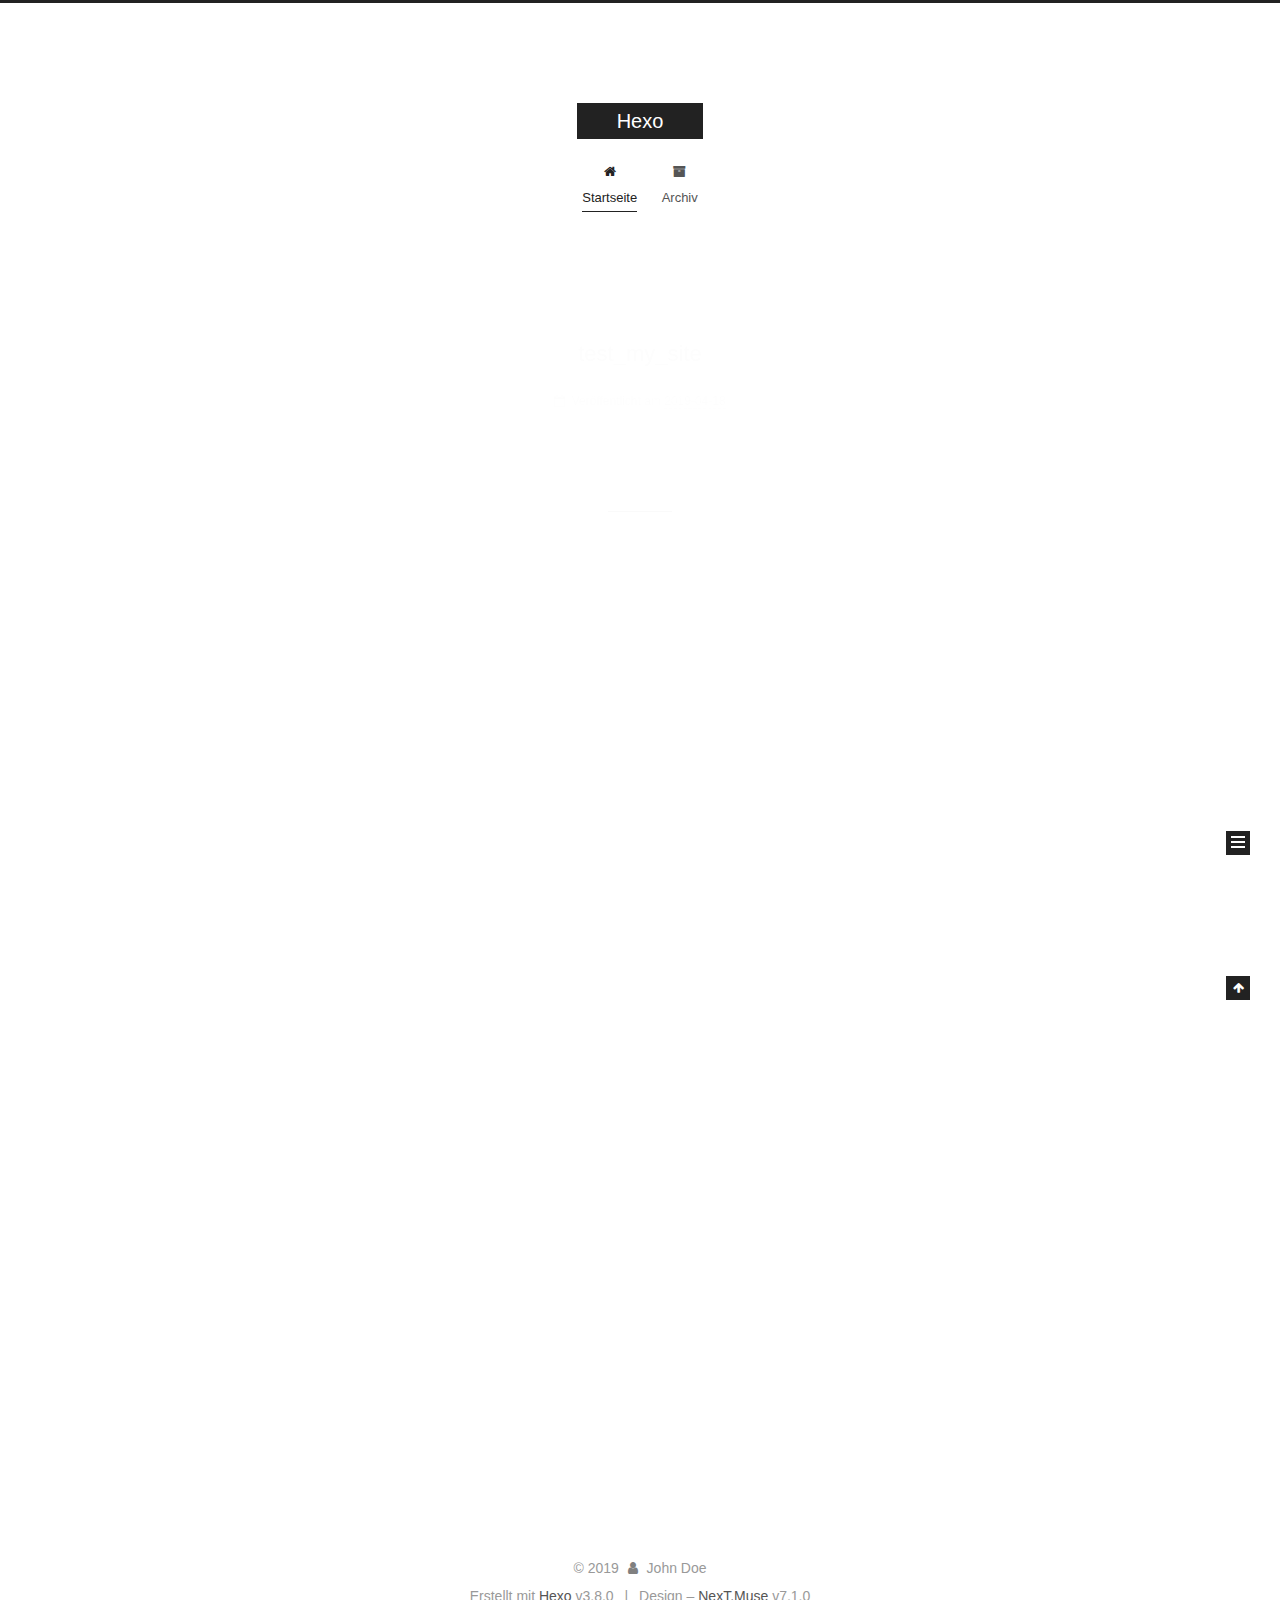
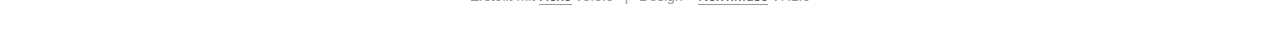
==== index.html @ 7e9ee486 "Site updated: 2019-04-18 09:44:47" ====
<!DOCTYPE html>












  


<html class="theme-next muse use-motion" lang>
<head><meta name="generator" content="Hexo 3.8.0">
  <meta charset="UTF-8">
<meta http-equiv="X-UA-Compatible" content="IE=edge">
<meta name="viewport" content="width=device-width, initial-scale=1, maximum-scale=2">
<meta name="theme-color" content="#222">
























<link rel="stylesheet" href="/lib/font-awesome/css/font-awesome.min.css?v=4.6.2">

<link rel="stylesheet" href="/css/main.css?v=7.1.0">


  <link rel="apple-touch-icon" sizes="180x180" href="/images/apple-touch-icon-next.png?v=7.1.0">


  <link rel="icon" type="image/png" sizes="32x32" href="/images/favicon-32x32-next.png?v=7.1.0">


  <link rel="icon" type="image/png" sizes="16x16" href="/images/favicon-16x16-next.png?v=7.1.0">


  <link rel="mask-icon" href="/images/logo.svg?v=7.1.0" color="#222">







<script id="hexo.configurations">
  var NexT = window.NexT || {};
  var CONFIG = {
    root: '/',
    scheme: 'Muse',
    version: '7.1.0',
    sidebar: {"position":"left","display":"post","offset":12,"onmobile":false,"dimmer":false},
    back2top: true,
    back2top_sidebar: false,
    fancybox: false,
    fastclick: false,
    lazyload: false,
    tabs: true,
    motion: {"enable":true,"async":false,"transition":{"post_block":"fadeIn","post_header":"slideDownIn","post_body":"slideDownIn","coll_header":"slideLeftIn","sidebar":"slideUpIn"}},
    algolia: {
      applicationID: '',
      apiKey: '',
      indexName: '',
      hits: {"per_page":10},
      labels: {"input_placeholder":"Search for Posts","hits_empty":"We didn't find any results for the search: ${query}","hits_stats":"${hits} results found in ${time} ms"}
    }
  };
</script>


  




  <meta property="og:type" content="website">
<meta property="og:title" content="Hexo">
<meta property="og:url" content="http://yoursite.com/index.html">
<meta property="og:site_name" content="Hexo">
<meta property="og:locale" content="default">
<meta name="twitter:card" content="summary">
<meta name="twitter:title" content="Hexo">





  
  
  <link rel="canonical" href="http://yoursite.com/">



<script id="page.configurations">
  CONFIG.page = {
    sidebar: "",
  };
</script>

  <title>Hexo</title>
  












  <noscript>
  <style>
  .use-motion .motion-element,
  .use-motion .brand,
  .use-motion .menu-item,
  .sidebar-inner,
  .use-motion .post-block,
  .use-motion .pagination,
  .use-motion .comments,
  .use-motion .post-header,
  .use-motion .post-body,
  .use-motion .collection-title { opacity: initial; }

  .use-motion .logo,
  .use-motion .site-title,
  .use-motion .site-subtitle {
    opacity: initial;
    top: initial;
  }

  .use-motion .logo-line-before i { left: initial; }
  .use-motion .logo-line-after i { right: initial; }
  </style>
</noscript>

</head>

<body itemscope itemtype="http://schema.org/WebPage" lang="default">

  
  
    
  

  <div class="container sidebar-position-left 
  page-home">
    <div class="headband"></div>

    <header id="header" class="header" itemscope itemtype="http://schema.org/WPHeader">
      <div class="header-inner"><div class="site-brand-wrapper">
  <div class="site-meta">
    

    <div class="custom-logo-site-title">
      <a href="/" class="brand" rel="start">
        <span class="logo-line-before"><i></i></span>
        <span class="site-title">Hexo</span>
        <span class="logo-line-after"><i></i></span>
      </a>
    </div>
    
    
  </div>

  <div class="site-nav-toggle">
    <button aria-label="Navigationsleiste an/ausschalten">
      <span class="btn-bar"></span>
      <span class="btn-bar"></span>
      <span class="btn-bar"></span>
    </button>
  </div>
</div>



<nav class="site-nav">
  
    <ul id="menu" class="menu">
      
        
        
        
          
          <li class="menu-item menu-item-home menu-item-active">

    
    
    
      
    

    

    <a href="/" rel="section"><i class="menu-item-icon fa fa-fw fa-home"></i> <br>Startseite</a>

  </li>
        
        
        
          
          <li class="menu-item menu-item-archives">

    
    
    
      
    

    

    <a href="/archives/" rel="section"><i class="menu-item-icon fa fa-fw fa-archive"></i> <br>Archiv</a>

  </li>

      
      
    </ul>
  

  
    

  

  
</nav>



  



</div>
    </header>

    


    <main id="main" class="main">
      <div class="main-inner">
        <div class="content-wrap">
          
          <div id="content" class="content">
            
  <section id="posts" class="posts-expand">
    
      

  

  
  
  

  

  <article class="post post-type-normal" itemscope itemtype="http://schema.org/Article">
  
  
  
  <div class="post-block">
    <link itemprop="mainEntityOfPage" href="http://yoursite.com/2019/04/18/test-my-site/">

    <span hidden itemprop="author" itemscope itemtype="http://schema.org/Person">
      <meta itemprop="name" content="John Doe">
      <meta itemprop="description" content>
      <meta itemprop="image" content="/images/avatar.gif">
    </span>

    <span hidden itemprop="publisher" itemscope itemtype="http://schema.org/Organization">
      <meta itemprop="name" content="Hexo">
    </span>

    
      <header class="post-header">

        
        
          <h1 class="post-title" itemprop="name headline">
                
                
                <a href="/2019/04/18/test-my-site/" class="post-title-link" itemprop="url">test_my_site</a>
              
            
          </h1>
        

        <div class="post-meta">
          <span class="post-time">

            
            
            

            
              <span class="post-meta-item-icon">
                <i class="fa fa-calendar-o"></i>
              </span>
              
                <span class="post-meta-item-text">Veröffentlicht am</span>
              

              
                
              

              <time title="Erstellt: 2019-04-18 08:51:56" itemprop="dateCreated datePublished" datetime="2019-04-18T08:51:56+08:00">2019-04-18</time>
            

            
          </span>

          

          
            
            
          

          
          

          

          

          

        </div>
      </header>
    

    
    
    
    <div class="post-body" itemprop="articleBody">

      
      

      
        
          
            
          
        
      
    </div>

    

    
    
    

    

    
      
    
    

    

    <footer class="post-footer">
      

      

      

      
      
        <div class="post-eof"></div>
      
    </footer>
  </div>
  
  
  
  </article>


    
      

  

  
  
  

  

  <article class="post post-type-normal" itemscope itemtype="http://schema.org/Article">
  
  
  
  <div class="post-block">
    <link itemprop="mainEntityOfPage" href="http://yoursite.com/2019/04/18/hello-world/">

    <span hidden itemprop="author" itemscope itemtype="http://schema.org/Person">
      <meta itemprop="name" content="John Doe">
      <meta itemprop="description" content>
      <meta itemprop="image" content="/images/avatar.gif">
    </span>

    <span hidden itemprop="publisher" itemscope itemtype="http://schema.org/Organization">
      <meta itemprop="name" content="Hexo">
    </span>

    
      <header class="post-header">

        
        
          <h1 class="post-title" itemprop="name headline">
                
                
                <a href="/2019/04/18/hello-world/" class="post-title-link" itemprop="url">Hello World</a>
              
            
          </h1>
        

        <div class="post-meta">
          <span class="post-time">

            
            
            

            
              <span class="post-meta-item-icon">
                <i class="fa fa-calendar-o"></i>
              </span>
              
                <span class="post-meta-item-text">Veröffentlicht am</span>
              

              
                
              

              <time title="Erstellt: 2019-04-18 08:44:23" itemprop="dateCreated datePublished" datetime="2019-04-18T08:44:23+08:00">2019-04-18</time>
            

            
          </span>

          

          
            
            
          

          
          

          

          

          

        </div>
      </header>
    

    
    
    
    <div class="post-body" itemprop="articleBody">

      
      

      
        
          
            <p>Welcome to <a href="https://hexo.io/" target="_blank" rel="noopener">Hexo</a>! This is your very first post. Check <a href="https://hexo.io/docs/" target="_blank" rel="noopener">documentation</a> for more info. If you get any problems when using Hexo, you can find the answer in <a href="https://hexo.io/docs/troubleshooting.html" target="_blank" rel="noopener">troubleshooting</a> or you can ask me on <a href="https://github.com/hexojs/hexo/issues" target="_blank" rel="noopener">GitHub</a>.</p>
<h2 id="Quick-Start"><a href="#Quick-Start" class="headerlink" title="Quick Start"></a>Quick Start</h2><h3 id="Create-a-new-post"><a href="#Create-a-new-post" class="headerlink" title="Create a new post"></a>Create a new post</h3><figure class="highlight bash"><table><tr><td class="gutter"><pre><span class="line">1</span><br></pre></td><td class="code"><pre><span class="line">$ hexo new <span class="string">"My New Post"</span></span><br></pre></td></tr></table></figure>
<p>More info: <a href="https://hexo.io/docs/writing.html" target="_blank" rel="noopener">Writing</a></p>
<h3 id="Run-server"><a href="#Run-server" class="headerlink" title="Run server"></a>Run server</h3><figure class="highlight bash"><table><tr><td class="gutter"><pre><span class="line">1</span><br></pre></td><td class="code"><pre><span class="line">$ hexo server</span><br></pre></td></tr></table></figure>
<p>More info: <a href="https://hexo.io/docs/server.html" target="_blank" rel="noopener">Server</a></p>
<h3 id="Generate-static-files"><a href="#Generate-static-files" class="headerlink" title="Generate static files"></a>Generate static files</h3><figure class="highlight bash"><table><tr><td class="gutter"><pre><span class="line">1</span><br></pre></td><td class="code"><pre><span class="line">$ hexo generate</span><br></pre></td></tr></table></figure>
<p>More info: <a href="https://hexo.io/docs/generating.html" target="_blank" rel="noopener">Generating</a></p>
<h3 id="Deploy-to-remote-sites"><a href="#Deploy-to-remote-sites" class="headerlink" title="Deploy to remote sites"></a>Deploy to remote sites</h3><figure class="highlight bash"><table><tr><td class="gutter"><pre><span class="line">1</span><br></pre></td><td class="code"><pre><span class="line">$ hexo deploy</span><br></pre></td></tr></table></figure>
<p>More info: <a href="https://hexo.io/docs/deployment.html" target="_blank" rel="noopener">Deployment</a></p>

          
        
      
    </div>

    

    
    
    

    

    
      
    
    

    

    <footer class="post-footer">
      

      

      

      
      
        <div class="post-eof"></div>
      
    </footer>
  </div>
  
  
  
  </article>


    
  </section>

  


          </div>
          

        </div>
        
          
  
  <div class="sidebar-toggle">
    <div class="sidebar-toggle-line-wrap">
      <span class="sidebar-toggle-line sidebar-toggle-line-first"></span>
      <span class="sidebar-toggle-line sidebar-toggle-line-middle"></span>
      <span class="sidebar-toggle-line sidebar-toggle-line-last"></span>
    </div>
  </div>

  <aside id="sidebar" class="sidebar">
    <div class="sidebar-inner">

      

      

      <div class="site-overview-wrap sidebar-panel sidebar-panel-active">
        <div class="site-overview">
          <div class="site-author motion-element" itemprop="author" itemscope itemtype="http://schema.org/Person">
            
              <p class="site-author-name" itemprop="name">John Doe</p>
              <div class="site-description motion-element" itemprop="description"></div>
          </div>

          
            <nav class="site-state motion-element">
              
                <div class="site-state-item site-state-posts">
                
                  <a href="/archives/">
                
                    <span class="site-state-item-count">2</span>
                    <span class="site-state-item-name">Artikel</span>
                  </a>
                </div>
              

              

              
            </nav>
          

          

          

          

          

          
          

          
            
          
          

        </div>
      </div>

      

      

    </div>
  </aside>
  


        
      </div>
    </main>

    <footer id="footer" class="footer">
      <div class="footer-inner">
        <div class="copyright">&copy; <span itemprop="copyrightYear">2019</span>
  <span class="with-love" id="animate">
    <i class="fa fa-user"></i>
  </span>
  <span class="author" itemprop="copyrightHolder">John Doe</span>

  

  
</div>


  <div class="powered-by">Erstellt mit  <a href="https://hexo.io" class="theme-link" rel="noopener" target="_blank">Hexo</a> v3.8.0</div>



  <span class="post-meta-divider">|</span>



  <div class="theme-info">Design – <a href="https://theme-next.org" class="theme-link" rel="noopener" target="_blank">NexT.Muse</a> v7.1.0</div>




        








        
      </div>
    </footer>

    
      <div class="back-to-top">
        <i class="fa fa-arrow-up"></i>
        
      </div>
    

    

    

    
  </div>

  

<script>
  if (Object.prototype.toString.call(window.Promise) !== '[object Function]') {
    window.Promise = null;
  }
</script>


























  
  <script src="/lib/jquery/index.js?v=2.1.3"></script>

  
  <script src="/lib/velocity/velocity.min.js?v=1.2.1"></script>

  
  <script src="/lib/velocity/velocity.ui.min.js?v=1.2.1"></script>


  


  <script src="/js/utils.js?v=7.1.0"></script>

  <script src="/js/motion.js?v=7.1.0"></script>



  
  


  <script src="/js/schemes/muse.js?v=7.1.0"></script>



  

  


  <script src="/js/next-boot.js?v=7.1.0"></script>


  

  

  

  



  




  

  

  

  

  

  

  

  

  

  

  

  

  

  

</body>
</html>
---- css/main.css ----
/* normalize.css v8.0.1 | MIT License | github.com/necolas/normalize.css */
html {
  line-height: 1.15; /* 1 */
  -webkit-text-size-adjust: 100%; /* 2 */
}
body {
  margin: 0;
}
main {
  display: block;
}
h1 {
  font-size: 2em;
  margin: 0.67em 0;
}
hr {
  box-sizing: content-box; /* 1 */
  height: 0; /* 1 */
  overflow: visible; /* 2 */
}
pre {
  font-family: monospace, monospace; /* 1 */
  font-size: 1em; /* 2 */
}
a {
  background-color: transparent;
}
abbr[title] {
  border-bottom: none; /* 1 */
  text-decoration: underline; /* 2 */
  text-decoration: underline dotted; /* 2 */
}
b,
strong {
  font-weight: bolder;
}
code,
kbd,
samp {
  font-family: monospace, monospace; /* 1 */
  font-size: 1em; /* 2 */
}
small {
  font-size: 80%;
}
sub,
sup {
  font-size: 75%;
  line-height: 0;
  position: relative;
  vertical-align: baseline;
}
sub {
  bottom: -0.25em;
}
sup {
  top: -0.5em;
}
img {
  border-style: none;
}
button,
input,
optgroup,
select,
textarea {
  font-family: inherit; /* 1 */
  font-size: 100%; /* 1 */
  line-height: 1.15; /* 1 */
  margin: 0; /* 2 */
}
button,
input {
/* 1 */
  overflow: visible;
}
button,
select {
/* 1 */
  text-transform: none;
}
button,
[type="button"],
[type="reset"],
[type="submit"] {
  -webkit-appearance: button;
}
button::-moz-focus-inner,
[type="button"]::-moz-focus-inner,
[type="reset"]::-moz-focus-inner,
[type="submit"]::-moz-focus-inner {
  border-style: none;
  padding: 0;
}
button:-moz-focusring,
[type="button"]:-moz-focusring,
[type="reset"]:-moz-focusring,
[type="submit"]:-moz-focusring {
  outline: 1px dotted ButtonText;
}
fieldset {
  padding: 0.35em 0.75em 0.625em;
}
legend {
  box-sizing: border-box; /* 1 */
  color: inherit; /* 2 */
  display: table; /* 1 */
  max-width: 100%; /* 1 */
  padding: 0; /* 3 */
  white-space: normal; /* 1 */
}
progress {
  vertical-align: baseline;
}
textarea {
  overflow: auto;
}
[type="checkbox"],
[type="radio"] {
  box-sizing: border-box; /* 1 */
  padding: 0; /* 2 */
}
[type="number"]::-webkit-inner-spin-button,
[type="number"]::-webkit-outer-spin-button {
  height: auto;
}
[type="search"] {
  -webkit-appearance: textfield; /* 1 */
  outline-offset: -2px; /* 2 */
}
[type="search"]::-webkit-search-decoration {
  -webkit-appearance: none;
}
::-webkit-file-upload-button {
  -webkit-appearance: button; /* 1 */
  font: inherit; /* 2 */
}
details {
  display: block;
}
summary {
  display: list-item;
}
template {
  display: none;
}
[hidden] {
  display: none;
}
::selection {
  background: #262a30;
  color: #fff;
}
body {
  position: relative;
  font-family: 'Lato', "PingFang SC", "Microsoft YaHei", sans-serif;
  font-size: 14px;
  line-height: 2;
  color: #555;
  background: #fff;
}
@media (max-width: 991px) {
  body {
    padding-right: 0 !important;
  }
}
@media (min-width: 1200px) {
  body {
    font-size: 16px;
  }
}
h1,
h2,
h3,
h4,
h5,
h6 {
  margin: 20px 0 15px;
  padding: 0;
  font-weight: bold;
  line-height: 1.5;
  font-family: 'Lato', "PingFang SC", "Microsoft YaHei", sans-serif;
}
h1 {
  font-size: 22px;
}
h1 code {
  font-size: 1em;
}
@media (max-width: 767px) {
  h1 {
    font-size: 18px;
  }
  h1 code {
    font-size: 1em;
  }
}
h2 {
  font-size: 20px;
}
h2 code {
  font-size: 1em;
}
@media (max-width: 767px) {
  h2 {
    font-size: 16px;
  }
  h2 code {
    font-size: 1em;
  }
}
h3 {
  font-size: 18px;
}
h3 code {
  font-size: 1em;
}
@media (max-width: 767px) {
  h3 {
    font-size: 14px;
  }
  h3 code {
    font-size: 1em;
  }
}
h4 {
  font-size: 16px;
}
h4 code {
  font-size: 1em;
}
@media (max-width: 767px) {
  h4 {
    font-size: 12px;
  }
  h4 code {
    font-size: 1em;
  }
}
h5 {
  font-size: 14px;
}
h5 code {
  font-size: 1em;
}
@media (max-width: 767px) {
  h5 {
    font-size: 10px;
  }
  h5 code {
    font-size: 1em;
  }
}
h6 {
  font-size: 12px;
}
h6 code {
  font-size: 1em;
}
@media (max-width: 767px) {
  h6 {
    font-size: 8px;
  }
  h6 code {
    font-size: 1em;
  }
}
p {
  margin: 0 0 20px 0;
}
a,
span.exturl {
  overflow-wrap: break-word;
  word-wrap: break-word;
  background-color: transparent;
  color: #555;
  text-decoration: none;
  outline: none;
  border-bottom: 1px solid #999;
  cursor: pointer;
}
a:hover,
span.exturl:hover {
  color: #222;
  border-bottom-color: #222;
}
video {
  max-width: 100%;
  display: block;
  margin-left: auto;
  margin-right: auto;
}
img {
  display: block;
  margin: auto;
  max-width: 100%;
  height: auto;
}
hr {
  margin: 40px 0;
  height: 3px;
  border: none;
  background-color: #ddd;
  background-image: repeating-linear-gradient(-45deg, #fff, #fff 4px, transparent 4px, transparent 8px);
}
blockquote {
  margin: 0;
  padding: 0 15px;
  color: #666;
  border-left: 4px solid #ddd;
}
blockquote cite::before {
  content: "-";
  padding: 0 5px;
}
dt {
  font-weight: 700;
}
dd {
  margin: 0;
  padding: 0;
}
kbd {
  border: 1px solid #ccc;
  border-radius: 0.2em;
  box-shadow: 0.1em 0.1em 0.2em rgba(0,0,0,0.1);
  background-color: #f9f9f9;
  font-family: inherit;
  background-image: linear-gradient(top, #eee, #fff, #eee);
  padding: 0.1em 0.3em;
  white-space: nowrap;
}
.text-left {
  text-align: left;
}
.text-center {
  text-align: center;
}
.text-right {
  text-align: right;
}
.text-justify {
  text-align: justify;
}
.text-nowrap {
  white-space: nowrap;
}
.text-lowercase {
  text-transform: lowercase;
}
.text-uppercase {
  text-transform: uppercase;
}
.text-capitalize {
  text-transform: capitalize;
}
.center-block {
  display: block;
  margin-left: auto;
  margin-right: auto;
}
.clearfix:before,
.clearfix:after {
  content: " ";
  display: table;
}
.clearfix:after {
  clear: both;
}
.pullquote {
  width: 45%;
}
.pullquote.left {
  float: left;
  margin-left: 5px;
  margin-right: 10px;
}
.pullquote.right {
  float: right;
  margin-left: 10px;
  margin-right: 5px;
}
.affix {
  position: fixed;
}
.translation {
  margin-top: -20px;
  font-size: 14px;
  color: #999;
}
.scrollbar-measure {
  width: 100px;
  height: 100px;
  overflow: scroll;
  position: absolute;
  top: -9999px;
}
.use-motion .motion-element {
  opacity: 0;
}
.table-container {
  margin: 20px 0;
  overflow: auto;
  -webkit-overflow-scrolling: touch;
}
.highlight .table-container {
  margin: 0px;
}
table {
  width: 100%;
  border-collapse: collapse;
  border-spacing: 0;
  font-size: 14px;
}
table > tbody > tr:nth-of-type(odd) {
  background-color: #f9f9f9;
}
table > tbody > tr:hover {
  background-color: #f5f5f5;
}
caption,
th,
td {
  padding: 8px;
  text-align: left;
  vertical-align: middle;
  font-weight: normal;
}
th,
td {
  border: 1px solid #ddd;
  border-bottom: 3px solid #ddd;
}
th {
  padding-bottom: 10px;
  font-weight: 700;
}
td {
  border-bottom-width: 1px;
}
html,
body {
  height: 100%;
}
.container {
  position: relative;
}
.header-inner {
  margin: 0 auto;
  padding: 100px 0 70px;
  width: 700px;
}
@media (min-width: 1200px) {
  .container .header-inner {
    width: 800px;
  }
}
@media (min-width: 1600px) {
  .container .header-inner {
    width: 900px;
  }
}
.main-inner {
  margin: 0 auto;
  width: 700px;
}
@media (min-width: 1200px) {
  .container .main-inner {
    width: 800px;
  }
}
@media (min-width: 1600px) {
  .container .main-inner {
    width: 900px;
  }
}
.footer {
  padding: 20px 0;
}
.footer-inner {
  box-sizing: border-box;
  margin: 0px auto;
  width: 700px;
}
@media (min-width: 1200px) {
  .container .footer-inner {
    width: 800px;
  }
}
@media (min-width: 1600px) {
  .container .footer-inner {
    width: 900px;
  }
}
pre,
.highlight {
  overflow: auto;
  margin: 20px 0;
  padding: 0;
  font-size: 14px;
  color: #4d4d4c;
  background: #f7f7f7;
  line-height: 1.6;
}
pre,
code {
  font-family: consolas, Menlo, "PingFang SC", "Microsoft YaHei", monospace;
}
code {
  overflow-wrap: break-word;
  word-wrap: break-word;
  padding: 2px 4px;
  color: #555;
  background: #eee;
  border-radius: 3px;
  font-size: 14px;
}
pre {
  padding: 10px;
}
pre code {
  padding: 0;
  color: #4d4d4c;
  background: none;
  text-shadow: none;
}
.highlight {
  border-radius: 1px;
}
.highlight pre {
  border: none;
  margin: 0;
  padding: 10px 0;
}
.highlight table {
  margin: 0;
  width: auto;
  border: none;
}
.highlight td {
  border: none;
  padding: 0;
}
.highlight figcaption {
  font-size: 1em;
  color: #4d4d4c;
  line-height: 1em;
  margin-bottom: 1em;
  margin: 0em;
  padding: 0.5em;
  background: #eee;
  border-bottom: 1px solid #e9e9e9;
}
.highlight figcaption:before,
.highlight figcaption:after {
  content: " ";
  display: table;
}
.highlight figcaption:after {
  clear: both;
}
.highlight figcaption a {
  float: right;
  color: #4d4d4c;
}
.highlight figcaption a:hover {
  border-bottom-color: #4d4d4c;
}
.highlight .gutter pre {
  padding-left: 10px;
  padding-right: 10px;
  color: #869194;
  text-align: right;
  background-color: #eff2f3;
}
.highlight .code pre {
  width: 100%;
  padding-left: 10px;
  padding-right: 10px;
  background-color: #f7f7f7;
}
.highlight .line {
  height: 20px;
}
.gutter {
  -webkit-user-select: none;
  -moz-user-select: none;
  -ms-user-select: none;
  user-select: none;
}
.gist table {
  width: auto;
}
.gist table td {
  border: none;
}
pre .deletion {
  background: #fdd;
}
pre .addition {
  background: #dfd;
}
pre .meta {
  color: #8959a8;
}
pre .comment {
  color: #8e908c;
}
pre .variable,
pre .attribute,
pre .tag,
pre .name,
pre .regexp,
pre .ruby .constant,
pre .xml .tag .title,
pre .xml .pi,
pre .xml .doctype,
pre .html .doctype,
pre .css .id,
pre .css .class,
pre .css .pseudo {
  color: #c82829;
}
pre .number,
pre .preprocessor,
pre .built_in,
pre .builtin-name,
pre .literal,
pre .params,
pre .constant,
pre .command {
  color: #f5871f;
}
pre .ruby .class .title,
pre .css .rules .attribute,
pre .string,
pre .symbol,
pre .value,
pre .inheritance,
pre .header,
pre .ruby .symbol,
pre .xml .cdata,
pre .special,
pre .formula {
  color: #718c00;
}
pre .title,
pre .css .hexcolor {
  color: #3e999f;
}
pre .function,
pre .python .decorator,
pre .python .title,
pre .ruby .function .title,
pre .ruby .title .keyword,
pre .perl .sub,
pre .javascript .title,
pre .coffeescript .title {
  color: #4271ae;
}
pre .keyword,
pre .javascript .function {
  color: #8959a8;
}
.posts-expand .post-body img.full-image {
  border: none;
}
.blockquote-center,
.page-home .post-type-quote blockquote,
.page-post-detail .post-type-quote blockquote {
  position: relative;
  margin: 40px 0;
  padding: 0;
  border-left: none;
  text-align: center;
}
.blockquote-center::before,
.page-home .post-type-quote blockquote::before,
.page-post-detail .post-type-quote blockquote::before,
.blockquote-center::after,
.page-home .post-type-quote blockquote::after,
.page-post-detail .post-type-quote blockquote::after {
  position: absolute;
  content: ' ';
  display: block;
  width: 100%;
  height: 24px;
  opacity: 0.2;
  background-repeat: no-repeat;
  background-position: 0 -6px;
  background-size: 22px 22px;
}
.blockquote-center::before,
.page-home .post-type-quote blockquote::before,
.page-post-detail .post-type-quote blockquote::before {
  top: -20px;
  background-image: url("../images/quote-l.svg");
  border-top: 1px solid #ccc;
}
.blockquote-center::after,
.page-home .post-type-quote blockquote::after,
.page-post-detail .post-type-quote blockquote::after {
  bottom: -20px;
  background-image: url("../images/quote-r.svg");
  border-bottom: 1px solid #ccc;
  background-position: 100% 8px;
}
.blockquote-center p,
.page-home .post-type-quote blockquote p,
.page-post-detail .post-type-quote blockquote p,
.blockquote-center div,
.page-home .post-type-quote blockquote div,
.page-post-detail .post-type-quote blockquote div {
  text-align: center;
}
.post .post-body .group-picture img {
  box-sizing: border-box;
  padding: 0 3px;
  border: none;
}
.post .group-picture-row {
  overflow: hidden;
  margin-top: 6px;
}
.post .group-picture-row:first-child {
  margin-top: 0;
}
.post .group-picture-column {
  float: left;
}
.page-post-detail .post-body .group-picture-column {
  float: none;
  margin-top: 10px;
  width: auto !important;
}
.page-post-detail .post-body .group-picture-column img {
  margin: 0 auto;
}
.page-archive .group-picture-container {
  overflow: hidden;
}
.page-archive .group-picture-row {
  float: left;
}
.page-archive .group-picture-row:first-child {
  margin-top: 6px;
}
.page-archive .group-picture-column {
  max-width: 150px;
  max-height: 150px;
}
.post-body .label {
  display: inline;
  padding: 0 2px;
}
.post-body .label.default {
  background-color: #f0f0f0;
}
.post-body .label.primary {
  background-color: #efe6f7;
}
.post-body .label.info {
  background-color: #e5f2f8;
}
.post-body .label.success {
  background-color: #e7f4e9;
}
.post-body .label.warning {
  background-color: #fcf6e1;
}
.post-body .label.danger {
  background-color: #fae8eb;
}
.post-body .note {
  position: relative;
  padding: 15px;
  margin-bottom: 20px;
  border: 1px solid #eee;
  border-left-width: 5px;
  border-radius: 3px;
}
.post-body .note h2,
.post-body .note h3,
.post-body .note h4,
.post-body .note h5,
.post-body .note h6 {
  margin-top: 0;
  margin-bottom: 0;
  border-bottom: initial;
  padding-top: 0 !important;
}
.post-body .note p:first-child,
.post-body .note ul:first-child,
.post-body .note ol:first-child,
.post-body .note table:first-child,
.post-body .note pre:first-child,
.post-body .note blockquote:first-child {
  margin-top: 0;
}
.post-body .note p:last-child,
.post-body .note ul:last-child,
.post-body .note ol:last-child,
.post-body .note table:last-child,
.post-body .note pre:last-child,
.post-body .note blockquote:last-child {
  margin-bottom: 0;
}
.post-body .note.default {
  border-left-color: #777;
}
.post-body .note.default h2,
.post-body .note.default h3,
.post-body .note.default h4,
.post-body .note.default h5,
.post-body .note.default h6 {
  color: #777;
}
.post-body .note.primary {
  border-left-color: #6f42c1;
}
.post-body .note.primary h2,
.post-body .note.primary h3,
.post-body .note.primary h4,
.post-body .note.primary h5,
.post-body .note.primary h6 {
  color: #6f42c1;
}
.post-body .note.info {
  border-left-color: #428bca;
}
.post-body .note.info h2,
.post-body .note.info h3,
.post-body .note.info h4,
.post-body .note.info h5,
.post-body .note.info h6 {
  color: #428bca;
}
.post-body .note.success {
  border-left-color: #5cb85c;
}
.post-body .note.success h2,
.post-body .note.success h3,
.post-body .note.success h4,
.post-body .note.success h5,
.post-body .note.success h6 {
  color: #5cb85c;
}
.post-body .note.warning {
  border-left-color: #f0ad4e;
}
.post-body .note.warning h2,
.post-body .note.warning h3,
.post-body .note.warning h4,
.post-body .note.warning h5,
.post-body .note.warning h6 {
  color: #f0ad4e;
}
.post-body .note.danger {
  border-left-color: #d9534f;
}
.post-body .note.danger h2,
.post-body .note.danger h3,
.post-body .note.danger h4,
.post-body .note.danger h5,
.post-body .note.danger h6 {
  color: #d9534f;
}
.post-body .tabs {
  position: relative;
  display: block;
  margin-bottom: 20px;
  padding-top: 10px;
}
.post-body .tabs ul.nav-tabs {
  margin: 0;
  padding: 0;
  display: flex;
  margin-bottom: -1px;
}
@media (max-width: 413px) {
  .post-body .tabs ul.nav-tabs {
    display: block;
    margin-bottom: 5px;
  }
}
.post-body .tabs ul.nav-tabs li.tab {
  list-style-type: none !important;
  margin: 0 0.25em 0 0;
  border-top: 3px solid transparent;
  border-left: 1px solid transparent;
  border-right: 1px solid transparent;
}
@media (max-width: 413px) {
  .post-body .tabs ul.nav-tabs li.tab {
    margin: initial;
    border-top: 1px solid transparent;
    border-left: 3px solid transparent;
    border-right: 1px solid transparent;
    border-bottom: 1px solid transparent;
  }
}
.post-body .tabs ul.nav-tabs li.tab a {
  outline: 0;
  border-bottom: initial;
  display: block;
  line-height: 1.8em;
  padding: 0.25em 0.75em;
  transition-duration: 0.2s;
  transition-timing-function: ease-out;
  transition-delay: 0s;
}
.post-body .tabs ul.nav-tabs li.tab a i {
  width: 1.285714285714286em;
}
.post-body .tabs ul.nav-tabs li.tab.active {
  border-top: 3px solid #fc6423;
  border-left: 1px solid #ddd;
  border-right: 1px solid #ddd;
  background-color: #fff;
}
@media (max-width: 413px) {
  .post-body .tabs ul.nav-tabs li.tab.active {
    border-top: 1px solid #ddd;
    border-left: 3px solid #fc6423;
    border-right: 1px solid #ddd;
    border-bottom: 1px solid #ddd;
  }
}
.post-body .tabs ul.nav-tabs li.tab.active a {
  cursor: default;
  color: #555;
}
.post-body .tabs .tab-content {
  background-color: #fff;
}
.post-body .tabs .tab-content .tab-pane {
  border: 1px solid #ddd;
  padding: 20px 20px 0 20px;
}
.post-body .tabs .tab-content .tab-pane:not(.active) {
  display: none;
}
.post-body .tabs .tab-content .tab-pane.active {
  display: block;
}
.btn {
  display: inline-block;
  padding: 0 20px;
  font-size: 14px;
  color: #fff;
  background: #222;
  border: 2px solid #222;
  text-decoration: none;
  border-radius: 0;
  transition-property: background-color;
  transition-duration: 0.2s;
  transition-timing-function: ease-in-out;
  transition-delay: 0s;
  line-height: 2;
}
.btn:hover {
  border-color: #222;
  color: #222;
  background: #fff;
}
.btn +.btn {
  margin: 0 0 8px 8px;
}
.btn .fa-fw {
  width: 1.285714285714286em;
  text-align: left;
}
.btn-bar {
  display: block;
  width: 22px;
  height: 2px;
  background: #555;
  border-radius: 1px;
}
.btn-bar+.btn-bar {
  margin-top: 4px;
}
.pagination {
  margin: 120px 0 40px;
  text-align: center;
  border-top: 1px solid #eee;
}
.page-number-basic,
.pagination .prev,
.pagination .next,
.pagination .page-number,
.pagination .space {
  display: inline-block;
  position: relative;
  top: -1px;
  margin: 0 10px;
  padding: 0 11px;
}
@media (max-width: 767px) {
  .page-number-basic,
  .pagination .prev,
  .pagination .next,
  .pagination .page-number,
  .pagination .space {
    margin: 0 5px;
  }
}
.pagination .prev,
.pagination .next,
.pagination .page-number {
  border-bottom: 0;
  border-top: 1px solid #eee;
  transition-property: border-color;
  transition-duration: 0.2s;
  transition-timing-function: ease-in-out;
  transition-delay: 0s;
}
.pagination .prev:hover,
.pagination .next:hover,
.pagination .page-number:hover {
  border-top-color: #222;
}
.pagination .space {
  padding: 0;
  margin: 0;
}
.pagination .prev {
  margin-left: 0;
}
.pagination .next {
  margin-right: 0;
}
.pagination .page-number.current {
  color: #fff;
  background: #ccc;
  border-top-color: #ccc;
}
@media (max-width: 767px) {
  .pagination {
    border-top: none;
  }
  .pagination .prev,
  .pagination .next,
  .pagination .page-number {
    margin-bottom: 10px;
    border-top: 0;
    border-bottom: 1px solid #eee;
    padding: 0 10px;
  }
  .pagination .prev:hover,
  .pagination .next:hover,
  .pagination .page-number:hover {
    border-bottom-color: #222;
  }
}
.comments {
  margin: 60px 20px 0;
}
.back-to-top {
  box-sizing: border-box;
  position: fixed;
  bottom: -100px;
  right: 30px;
  z-index: 1050;
  padding: 0 6px;
  width: 24px;
  background: #222;
  font-size: 12px;
  opacity: 1;
  color: #fff;
  cursor: pointer;
  text-align: center;
  transition-property: bottom;
  transition-duration: 0.2s;
  transition-timing-function: ease-in-out;
  transition-delay: 0s;
}
.back-to-top.back-to-top-on {
  bottom: 19px;
}
@media (max-width: 991px) {
  .back-to-top {
    opacity: 0.8;
    right: 20px;
  }
}
.header {
  background: transparent;
}
.header-inner {
  position: relative;
}
.headband {
  height: 3px;
  background: #222;
}
.site-meta {
  margin: 0;
  text-align: center;
}
@media (max-width: 767px) {
  .site-meta {
    text-align: center;
  }
}
.brand {
  position: relative;
  display: inline-block;
  padding: 0 40px;
  color: #fff;
  background: #222;
  border-bottom: none;
}
.brand:hover {
  color: #fff;
}
.logo {
  display: inline-block;
  margin-right: 5px;
  line-height: 36px;
  vertical-align: top;
}
.site-title {
  display: inline-block;
  vertical-align: top;
  line-height: 36px;
  font-size: 20px;
  font-weight: normal;
  font-family: 'Lato', "PingFang SC", "Microsoft YaHei", sans-serif;
}
.site-subtitle {
  margin-top: 10px;
  font-size: 13px;
  color: #999;
}
.use-motion .brand {
  opacity: 0;
}
.use-motion .logo,
.use-motion .site-title,
.use-motion .site-subtitle,
.use-motion .custom-logo-image {
  opacity: 0;
  position: relative;
  top: -10px;
}
.site-nav-toggle {
  display: none;
  position: absolute;
  top: 10px;
  left: 10px;
}
@media (max-width: 767px) {
  .site-nav-toggle {
    display: block;
  }
}
.site-nav-toggle button {
  margin-top: 2px;
  padding: 9px 10px;
  background: transparent;
  border: none;
}
@media (max-width: 767px) {
  .site-nav {
    display: none;
    margin: 0 -10px;
    padding: 0 10px;
    clear: both;
    border-top: 1px solid #ddd;
  }
}
@media (min-width: 768px) and (max-width: 991px) {
  .site-nav {
    display: block !important;
  }
}
@media (min-width: 992px) {
  .site-nav {
    display: block !important;
  }
}
.menu {
  margin-top: 20px;
  padding-left: 0;
  text-align: center;
}
.menu .menu-item {
  display: inline-block;
  margin: 0 10px;
  list-style: none;
}
@media (max-width: 767px) {
  .menu .menu-item {
    margin-top: 10px;
  }
}
.menu .menu-item a,
.menu .menu-item span.exturl {
  display: block;
  font-size: 13px;
  line-height: inherit;
  border-bottom: 1px solid transparent;
  transition-property: border-color;
  transition-duration: 0.2s;
  transition-timing-function: ease-in-out;
  transition-delay: 0s;
}
.menu .menu-item a:hover,
.menu .menu-item span.exturl:hover {
  border-bottom-color: #222;
}
.menu .menu-item .fa {
  margin-right: 5px;
}
.use-motion .menu-item {
  opacity: 0;
}
.post-body {
  overflow-wrap: break-word;
  word-wrap: break-word;
  font-family: 'Lato', "PingFang SC", "Microsoft YaHei", sans-serif;
}
.post-body span.exturl .fa {
  font-size: 14px;
  margin-left: 4px;
}
.post-body .fancybox img {
  display: block !important;
  margin: 0 auto;
  cursor: pointer;
  cursor: zoom-in;
}
.post-body .image-caption,
.post-body .figure .caption {
  margin: -20px auto 15px;
  text-align: center;
  font-size: 14px;
  color: #999;
  font-weight: bold;
  line-height: 1;
}
.post-sticky-flag {
  display: inline-block;
  font-size: 16px;
  transform: rotate(30deg);
}
.use-motion .post-block,
.use-motion .pagination,
.use-motion .comments {
  opacity: 0;
}
.use-motion .post-header {
  opacity: 0;
}
.use-motion .post-body {
  opacity: 0;
}
.use-motion .collection-title {
  opacity: 0;
}
.posts-expand {
  padding-top: 40px;
}
@media (max-width: 767px) {
  .posts-expand {
    margin: 0 20px;
  }
  .post-body pre .gutter pre {
    padding-right: 10px;
  }
  .post-body .highlight {
    margin-left: 0px;
    margin-right: 0px;
    padding: 0;
  }
  .post-body .highlight .gutter pre {
    padding-right: 10px;
  }
}
@media (min-width: 992px) {
  .posts-expand .post-body {
    text-align: justify;
  }
}
@media (max-width: 991px) {
  .posts-expand .post-body {
    text-align: justify;
  }
}
.posts-expand .post-body h2,
.posts-expand .post-body h3,
.posts-expand .post-body h4,
.posts-expand .post-body h5,
.posts-expand .post-body h6 {
  padding-top: 10px;
}
.posts-expand .post-body h2 .header-anchor,
.posts-expand .post-body h3 .header-anchor,
.posts-expand .post-body h4 .header-anchor,
.posts-expand .post-body h5 .header-anchor,
.posts-expand .post-body h6 .header-anchor {
  float: right;
  margin-left: 10px;
  color: #ccc;
  border-bottom-style: none;
  visibility: hidden;
}
.posts-expand .post-body h2 .header-anchor:hover,
.posts-expand .post-body h3 .header-anchor:hover,
.posts-expand .post-body h4 .header-anchor:hover,
.posts-expand .post-body h5 .header-anchor:hover,
.posts-expand .post-body h6 .header-anchor:hover {
  color: inherit;
}
.posts-expand .post-body h2:hover .header-anchor,
.posts-expand .post-body h3:hover .header-anchor,
.posts-expand .post-body h4:hover .header-anchor,
.posts-expand .post-body h5:hover .header-anchor,
.posts-expand .post-body h6:hover .header-anchor {
  visibility: visible;
}
.posts-expand .post-body img {
  box-sizing: border-box;
  margin: 0 auto 25px;
  padding: 3px;
  border: 1px solid #ddd;
}
@media (max-width: 767px) {
  .posts-collapse {
    margin: 0 20px;
  }
  .posts-collapse .post-title,
  .posts-collapse .post-meta {
    display: block;
    width: auto;
    text-align: left;
  }
}
.posts-collapse {
  position: relative;
  z-index: 1010;
  margin-left: 55px;
}
.posts-collapse::after {
  content: " ";
  position: absolute;
  top: 20px;
  left: 0;
  margin-left: -2px;
  width: 4px;
  height: 100%;
  background: #f5f5f5;
  z-index: -1;
}
@media (max-width: 767px) {
  .posts-collapse {
    margin: 0 20px;
  }
}
.posts-collapse .collection-title {
  position: relative;
  margin: 60px 0;
}
.posts-collapse .collection-title h1,
.posts-collapse .collection-title h2 {
  margin-left: 20px;
}
.posts-collapse .collection-title small {
  color: #bbb;
  margin-left: 5px;
}
.posts-collapse .collection-title::before {
  content: " ";
  position: absolute;
  left: 0;
  top: 50%;
  margin-left: -4px;
  margin-top: -4px;
  width: 8px;
  height: 8px;
  background: #bbb;
  border-radius: 50%;
}
.posts-collapse .post {
  margin: 30px 0;
}
.posts-collapse .post-header {
  position: relative;
  transition-duration: 0.2s;
  transition-timing-function: ease-in-out;
  transition-delay: 0s;
  transition-property: border;
  border-bottom: 1px dashed #ccc;
}
.posts-collapse .post-header::before {
  content: " ";
  position: absolute;
  left: 0;
  top: 12px;
  width: 6px;
  height: 6px;
  margin-left: -4px;
  background: #bbb;
  border-radius: 50%;
  border: 1px solid #fff;
  transition-duration: 0.2s;
  transition-timing-function: ease-in-out;
  transition-delay: 0s;
  transition-property: background;
}
.posts-collapse .post-header:hover {
  border-bottom-color: #666;
}
.posts-collapse .post-header:hover::before {
  background: #222;
}
.posts-collapse .post-meta {
  position: absolute;
  font-size: 12px;
  left: 20px;
  top: 5px;
}
.posts-collapse .post-comments-count {
  display: none;
}
.posts-collapse .post-title {
  margin-left: 60px;
  font-size: 16px;
  font-weight: normal;
  line-height: inherit;
}
.posts-collapse .post-title::after {
  margin-left: 3px;
  opacity: 0.6;
}
.posts-collapse .post-title a,
.posts-collapse .post-title span.exturl {
  color: #666;
  border-bottom: none;
}
.page-home .post-type-quote .post-header,
.page-post-detail .post-type-quote .post-header,
.page-home .post-type-quote .post-tags,
.page-post-detail .post-type-quote .post-tags {
  display: none;
}
.posts-expand .post-title {
  overflow-wrap: break-word;
  word-wrap: break-word;
  text-align: center;
  font-weight: 400;
}
.posts-expand .post-title-link {
  display: inline-block;
  position: relative;
  color: #555;
  border-bottom: none;
  line-height: 1.2;
  vertical-align: top;
}
.posts-expand .post-title-link::before {
  content: "";
  position: absolute;
  width: 100%;
  height: 2px;
  bottom: 0;
  left: 0;
  background-color: #000;
  visibility: hidden;
  transform: scaleX(0);
  transition-duration: 0.2s;
  transition-timing-function: ease-in-out;
  transition-delay: 0s;
}
.posts-expand .post-title-link:hover::before {
  visibility: visible;
  transform: scaleX(1);
}
.posts-expand .post-title-link .fa {
  font-size: 20px;
  margin-left: 5px;
}
.posts-expand .post-meta {
  margin: 3px 0 60px 0;
  color: #999;
  font-family: 'Lato', "PingFang SC", "Microsoft YaHei", sans-serif;
  font-size: 12px;
  text-align: center;
}
.posts-expand .post-meta .post-category-list {
  display: inline-block;
  margin: 0;
  padding: 3px;
}
.posts-expand .post-meta .post-category-list-link {
  color: #999;
}
.posts-expand .post-meta .post-description {
  font-size: 14px;
  margin-top: 2px;
}
.posts-expand .post-meta time {
  border-bottom: 1px dashed #999;
  cursor: help;
}
.post-meta-divider {
  margin: 0 0.5em;
}
.post-meta-item-icon {
  margin-right: 3px;
}
@media (min-width: 768px) and (max-width: 991px) {
  .post-meta-item-icon {
    display: inline-block;
  }
}
@media (max-width: 767px) {
  .post-meta-item-icon {
    display: inline-block;
  }
}
@media (min-width: 768px) and (max-width: 991px) {
  .post-meta-item-text {
    display: none;
  }
}
@media (max-width: 767px) {
  .post-meta-item-text {
    display: none;
  }
}
.post-button {
  margin-top: 40px;
}
.posts-expand .post-tags {
  margin-top: 40px;
  text-align: center;
}
.posts-expand .post-tags a {
  display: inline-block;
  margin-right: 10px;
  font-size: 13px;
}
.post-nav {
  display: table;
  margin-top: 15px;
  width: 100%;
  border-top: 1px solid #eee;
}
.post-nav-divider {
  display: table-cell;
  width: 10%;
}
.post-nav-item {
  display: table-cell;
  padding: 10px 0 0 0;
  width: 45%;
  vertical-align: top;
}
.post-nav-item a {
  position: relative;
  display: block;
  line-height: 25px;
  font-size: 14px;
  color: #555;
  border-bottom: none;
}
.post-nav-item a:hover {
  color: #222;
  border-bottom: none;
}
.post-nav-item a:active {
  top: 2px;
}
.post-nav-item .fa {
  font-size: 12px;
  margin-right: 5px;
}
.post-nav-next a {
  padding-left: 5px;
}
.post-nav-prev {
  text-align: right;
}
.post-nav-prev a {
  padding-right: 5px;
}
.post-nav-prev .fa {
  margin-left: 5px;
}
.posts-expand .post-eof {
  margin: 80px auto 60px;
  width: 8%;
  height: 1px;
  background: #ccc;
  text-align: center;
}
.post:last-child .post-eof {
  display: none;
}
.post-gallery {
  display: table;
  table-layout: fixed;
  width: 100%;
  border-collapse: separate;
}
.post-gallery-row {
  display: table-row;
}
.post-gallery .post-gallery-img {
  display: table-cell;
  text-align: center;
  vertical-align: middle;
  border: none;
}
.post-gallery .post-gallery-img img {
  max-width: 100%;
  max-height: 100%;
  border: none;
}
.fancybox-close,
.fancybox-close:hover {
  border: none;
}
.rtl.post-body p,
.rtl.post-body a,
.rtl.post-body h1,
.rtl.post-body h2,
.rtl.post-body h3,
.rtl.post-body h4,
.rtl.post-body h5,
.rtl.post-body h6,
.rtl.post-body li,
.rtl.post-body ul,
.rtl.post-body ol {
  direction: rtl;
  font-family: UKIJ Ekran;
}
.rtl.post-title {
  font-family: UKIJ Ekran;
}
.sidebar {
  position: fixed;
  right: 0;
  top: 0;
  bottom: 0;
  width: 0;
  z-index: 1040;
  box-shadow: inset 0 2px 6px #000;
  background: #222;
}
.sidebar a,
.sidebar span.exturl {
  color: #999;
  border-bottom-color: #555;
}
.sidebar a:hover,
.sidebar span.exturl:hover {
  color: #eee;
  border-bottom-color: #eee;
}
@media (max-width: 991px) {
  .sidebar {
    display: none;
  }
}
.sidebar-inner {
  position: relative;
  padding: 20px 10px;
  color: #999;
  text-align: center;
}
.site-overview-wrap {
  overflow: hidden;
}
.site-overview {
  overflow-y: auto;
  overflow-x: hidden;
}
.cc-license {
  margin-top: 10px;
  text-align: center;
}
.cc-license .cc-opacity {
  opacity: 0.7;
  border-bottom: none;
}
.cc-license .cc-opacity:hover {
  opacity: 0.9;
}
.cc-license img {
  display: inline-block;
}
.sidebar-toggle {
  position: fixed;
  right: 30px;
  bottom: 45px;
  width: 14px;
  height: 14px;
  padding: 5px;
  background: #222;
  line-height: 0;
  z-index: 1050;
  cursor: pointer;
}
@media (max-width: 991px) {
  .sidebar-toggle {
    opacity: 0.8;
    right: 20px;
    display: none;
  }
}
.sidebar-toggle-line {
  position: relative;
  display: inline-block;
  vertical-align: top;
  height: 2px;
  width: 100%;
  background: #fff;
  margin-top: 3px;
}
.sidebar-toggle-line:first-child {
  margin-top: 0;
}
.site-author-image {
  display: block;
  margin: 0 auto;
  padding: 2px;
  max-width: 96px;
  height: auto;
  border: 2px solid #333;
  opacity: 1;
}
.site-author-name {
  margin: 5px 0 0;
  text-align: center;
  color: #f5f5f5;
  font-weight: normal;
}
.site-description {
  margin-top: 5px;
  text-align: center;
  font-size: 14px;
  color: #999;
}
.links-of-author {
  margin-top: 20px;
}
.links-of-author a,
.links-of-author span.exturl {
  display: inline-block;
  vertical-align: middle;
  margin-right: 10px;
  margin-bottom: 10px;
  border-bottom-color: #555;
  font-size: 13px;
}
.links-of-author a:before,
.links-of-author span.exturl:before {
  display: inline-block;
  vertical-align: middle;
  margin-right: 3px;
  content: " ";
  width: 4px;
  height: 4px;
  border-radius: 50%;
  background: #13ff25;
}
.feed-link,
.chat {
  margin-top: 10px;
}
.feed-link a,
.chat a {
  display: inline-block;
  padding: 0 15px;
  color: #fc6423;
  border: 1px solid #fc6423 !important;
  border-radius: 4px;
}
.feed-link a i,
.chat a i {
  color: #fc6423;
  font-size: 14px;
}
.feed-link a:hover,
.chat a:hover {
  color: #fff;
  background: #fc6423;
}
.feed-link a:hover i,
.chat a:hover i {
  color: #fff;
}
.links-of-blogroll {
  margin-top: 10px;
  font-size: 13px;
}
.links-of-blogroll-title {
  margin-top: 0;
  font-size: 14px;
  font-weight: 600;
}
.links-of-blogroll-list {
  margin: 0;
  padding: 0;
  list-style: none;
}
.links-of-blogroll-item {
  padding: 2px 10px;
}
.links-of-blogroll-item a,
.links-of-blogroll-item span.exturl {
  max-width: 280px;
  box-sizing: border-box;
  display: inline-block;
  overflow: hidden;
  white-space: nowrap;
  text-overflow: ellipsis;
}
.sidebar-nav {
  margin: 0 0 20px;
  padding-left: 0;
}
.sidebar-nav li {
  display: inline-block;
  cursor: pointer;
  border-bottom: 1px solid transparent;
  font-size: 14px;
  color: #555;
}
.sidebar-nav li:hover {
  color: #f5f5f5;
}
.page-post-detail .sidebar-nav-toc {
  padding: 0 5px;
}
.page-post-detail .sidebar-nav-overview {
  margin-left: 10px;
}
.sidebar-nav .sidebar-nav-active {
  color: #87daff;
  border-bottom-color: #87daff;
}
.sidebar-nav .sidebar-nav-active:hover {
  color: #87daff;
}
.sidebar-panel {
  display: none;
}
.sidebar-panel-active {
  display: block;
}
.site-state {
  display: flex;
  justify-content: center;
  overflow: hidden;
  line-height: 1.4;
  white-space: nowrap;
  text-align: center;
  margin-top: 10px;
}
.site-state-item {
  padding: 0 15px;
  border-left: 1px solid #333;
}
.site-state-item:first-child {
  border-left: none;
}
.site-state-item a {
  border-bottom: none;
}
.site-state-item-count {
  display: block;
  text-align: center;
  color: inherit;
  font-weight: 600;
  font-size: 18px;
}
.site-state-item-name {
  font-size: 13px;
  color: inherit;
}
.post-toc-empty {
  font-size: 14px;
  color: #666;
}
.post-toc-wrap {
  overflow: hidden;
}
.post-toc {
  overflow: auto;
}
.post-toc ol {
  margin: 0;
  padding: 0 2px 5px 10px;
  text-align: left;
  list-style: none;
  font-size: 14px;
}
.post-toc ol > ol {
  padding-left: 0;
}
.post-toc ol a {
  transition-duration: 0.2s;
  transition-timing-function: ease-in-out;
  transition-delay: 0s;
  transition-property: all;
  color: #999;
  border-bottom-color: #555;
}
.post-toc ol a:hover {
  color: #ccc;
  border-bottom-color: #ccc;
}
.post-toc .nav-item {
  overflow: hidden;
  text-overflow: ellipsis;
  white-space: nowrap;
  line-height: 1.8;
}
.post-toc .nav .nav-child {
  display: none;
}
.post-toc .nav .active > .nav-child {
  display: block;
}
.post-toc .nav .active-current > .nav-child {
  display: block;
}
.post-toc .nav .active-current > .nav-child > .nav-item {
  display: block;
}
.post-toc .nav .active > a {
  color: #87daff;
  border-bottom-color: #87daff;
}
.post-toc .nav .active-current > a {
  color: #87daff;
}
.post-toc .nav .active-current > a:hover {
  color: #87daff;
}
.footer {
  font-size: 14px;
  color: #999;
}
.footer img {
  border: none;
}
.footer-inner {
  text-align: center;
}
.with-love {
  display: inline-block;
  margin: 0 5px;
  color: #808080;
}
.powered-by,
.theme-info {
  display: inline-block;
}
@-moz-keyframes iconAnimate {
  0%, 100% {
    transform: scale(1);
  }
  10%, 30% {
    transform: scale(0.9);
  }
  20%, 40%, 60%, 80% {
    transform: scale(1.1);
  }
  50%, 70% {
    transform: scale(1.1);
  }
}
@-webkit-keyframes iconAnimate {
  0%, 100% {
    transform: scale(1);
  }
  10%, 30% {
    transform: scale(0.9);
  }
  20%, 40%, 60%, 80% {
    transform: scale(1.1);
  }
  50%, 70% {
    transform: scale(1.1);
  }
}
@-o-keyframes iconAnimate {
  0%, 100% {
    transform: scale(1);
  }
  10%, 30% {
    transform: scale(0.9);
  }
  20%, 40%, 60%, 80% {
    transform: scale(1.1);
  }
  50%, 70% {
    transform: scale(1.1);
  }
}
@keyframes iconAnimate {
  0%, 100% {
    transform: scale(1);
  }
  10%, 30% {
    transform: scale(0.9);
  }
  20%, 40%, 60%, 80% {
    transform: scale(1.1);
  }
  50%, 70% {
    transform: scale(1.1);
  }
}
.local-search-pop-overlay {
  position: fixed;
  width: 100%;
  height: 100%;
  top: 0;
  left: 0;
  z-index: 2080;
  background-color: rgba(0,0,0,0.3);
}
.local-search-popup {
  display: none;
  position: fixed;
  top: 10%;
  left: 50%;
  margin-left: -350px;
  width: 700px;
  height: 80%;
  padding: 0;
  background: #fff;
  color: #333;
  z-index: 9999;
  border-radius: 5px;
}
@media (max-width: 767px) {
  .local-search-popup {
    padding: 0;
    top: 0;
    left: 0;
    margin: 0;
    width: 100%;
    height: 100%;
    border-radius: 0;
  }
}
.local-search-popup ul.search-result-list {
  padding: 0;
  margin: 0 5px;
}
.local-search-popup p.search-result {
  border-bottom: 1px dashed #ccc;
  padding: 5px 0;
}
.local-search-popup a.search-result-title {
  font-weight: bold;
  font-size: 16px;
}
.local-search-popup .search-keyword {
  border-bottom: 1px dashed #f00;
  font-weight: bold;
  color: #f00;
}
.local-search-popup .local-search-header {
  padding: 5px;
  height: 36px;
  background: #f5f5f5;
  border-top-left-radius: 5px;
  border-top-right-radius: 5px;
}
.local-search-popup #local-search-result {
  overflow: auto;
  position: relative;
  padding: 5px 25px;
  height: calc(100% - 55px);
}
.local-search-popup .local-search-input-wrapper {
  display: inline-block;
  width: calc(100% - 90px);
  height: 36px;
  line-height: 36px;
  padding: 0 5px;
}
.local-search-popup .local-search-input-wrapper input {
  padding: 8px 0;
  height: 20px;
  display: block;
  width: 100%;
  outline: none;
  border: none;
  background: transparent;
  vertical-align: middle;
}
.local-search-popup .search-icon,
.local-search-popup .popup-btn-close {
  display: inline-block;
  font-size: 18px;
  color: #999;
  height: 36px;
  width: 18px;
  padding-left: 10px;
  padding-right: 10px;
}
.local-search-popup .search-icon {
  float: left;
}
.local-search-popup .popup-btn-close {
  border-left: 1px solid #eee;
  float: right;
  cursor: pointer;
}
.local-search-popup #no-result {
  position: absolute;
  left: 50%;
  top: 50%;
  transform: translate(-50%, -50%);
  color: #ccc;
}
.page-archive .archive-page-counter {
  position: relative;
  top: 3px;
  left: 20px;
}
@media (max-width: 767px) {
  .page-archive .archive-page-counter {
    top: 5px;
  }
}
.page-archive .posts-collapse .archive-move-on {
  position: absolute;
  top: 11px;
  left: 0;
  margin-left: -6px;
  width: 10px;
  height: 10px;
  opacity: 0.5;
  background: #555;
  border: 1px solid #fff;
  border-radius: 50%;
}
.page-archive .fa-external-link {
  font-size: 15px;
  margin-left: 5px;
}
.category-all-page .category-all-title {
  text-align: center;
}
.category-all-page .category-all {
  margin-top: 20px;
}
.category-all-page .category-list {
  margin: 0;
  padding: 0;
  list-style: none;
}
.category-all-page .category-list-item {
  margin: 5px 10px;
}
.category-all-page .category-list-count {
  color: #bbb;
}
.category-all-page .category-list-count:before {
  display: inline;
  content: " (";
}
.category-all-page .category-list-count:after {
  display: inline;
  content: ") ";
}
.category-all-page .category-list-child {
  padding-left: 10px;
}
#event-list {
  padding-left: 30px;
}
#event-list hr {
  margin: 20px 0 45px 0 !important;
  background: #222;
}
#event-list hr:after {
  display: inline-block;
  content: 'NOW';
  background: #222;
  color: #fff;
  font-weight: bold;
  text-align: right;
  padding: 0 5px;
}
#event-list li.event {
  margin: 20px 0px;
  background: #f9f9f9;
  padding-left: 10px;
  min-height: 40px;
}
#event-list li.event h2.event-summary {
  margin: 0;
  padding-bottom: 3px;
}
#event-list li.event h2.event-summary:before {
  display: inline-block;
  font-family: FontAwesome;
  font-size: 8px;
  content: '\f111';
  vertical-align: middle;
  margin-right: 25px;
  color: #bbb;
}
#event-list li.event span.event-relative-time {
  display: inline-block;
  font-size: 12px;
  font-weight: 400;
  padding-left: 12px;
  color: #bbb;
}
#event-list li.event span.event-details {
  display: block;
  color: #bbb;
  margin-left: 56px;
  padding-top: 3px;
  padding-bottom: 6px;
  text-indent: -24px;
  line-height: 18px;
}
#event-list li.event span.event-details:before {
  text-indent: 0;
  display: inline-block;
  width: 14px;
  font-family: FontAwesome;
  text-align: center;
  margin-right: 9px;
  color: #bbb;
}
#event-list li.event span.event-details.event-location:before {
  content: '\f041';
}
#event-list li.event span.event-details.event-duration:before {
  content: '\f017';
}
#event-list li.event-past {
  background: #fcfcfc;
  padding: 15px 0 15px 10px;
}
#event-list li.event-past > * {
  opacity: 0.9;
}
#event-list li.event-past h2.event-summary {
  color: #bbb;
}
#event-list li.event-past h2.event-summary:before {
  color: #dfdfdf;
}
#event-list li.event-now {
  background: #222;
  color: #fff;
  padding: 15px 0 15px 10px;
}
#event-list li.event-now h2.event-summary:before {
  transform: scale(1.2);
  color: #fff;
  animation: dot-flash 1s alternate infinite ease-in-out;
}
#event-list li.event-now * {
  color: #fff !important;
}
#event-list li.event-future {
  background: #222;
  color: #fff;
  padding: 15px 0 15px 10px;
}
#event-list li.event-future h2.event-summary:before {
  transform: scale(1.2);
  color: #fff;
  animation: dot-flash 1s alternate infinite ease-in-out;
}
#event-list li.event-future * {
  color: #fff !important;
}
@-moz-keyframes dot-flash {
  from {
    opacity: 1;
    transform: scale(1.1);
  }
  to {
    opacity: 0;
    transform: scale(1);
  }
}
@-webkit-keyframes dot-flash {
  from {
    opacity: 1;
    transform: scale(1.1);
  }
  to {
    opacity: 0;
    transform: scale(1);
  }
}
@-o-keyframes dot-flash {
  from {
    opacity: 1;
    transform: scale(1.1);
  }
  to {
    opacity: 0;
    transform: scale(1);
  }
}
@keyframes dot-flash {
  from {
    opacity: 1;
    transform: scale(1.1);
  }
  to {
    opacity: 0;
    transform: scale(1);
  }
}
.page-post-detail .sidebar-toggle-line {
  background: #87daff;
}
.page-post-detail .comments {
  overflow: hidden;
}
ul.breadcrumb {
  list-style: none;
  margin: 1em 0;
  padding: 0 2em;
  text-align: center;
  font-size: 12px;
}
ul.breadcrumb li {
  display: inline;
}
ul.breadcrumb li+li:before {
  padding: 0.5em;
  font-weight: normal;
  content: "/\00a0";
}
ul.breadcrumb li+li:last-child {
  font-weight: bold;
}
.tag-cloud {
  text-align: center;
}
.tag-cloud a {
  display: inline-block;
  margin: 10px;
}
.tag-cloud a:hover {
  color: #222 !important;
}
@media (max-width: 767px) {
  .header-inner,
  .container .main-inner,
  .footer-inner {
    width: auto;
  }
}
embed {
  display: block;
  margin: 0px auto 25px auto;
}
.custom-logo .site-meta-headline {
  text-align: center;
}
.custom-logo .brand {
  background: none;
}
.custom-logo .site-title {
  margin: 10px auto 0;
  font-size: 24px;
  color: #222;
}
.custom-logo .site-title a {
  border: none;
}
.custom-logo-image {
  margin: 0 auto;
  padding: 5px;
  max-width: 150px;
  background: #fff;
}
@media (max-width: 767px) {
  .site-nav {
    position: absolute;
    left: 0;
    top: 52px;
    margin: 0;
    width: 100%;
    padding: 0;
    background: #fff;
    border-bottom: 1px solid #ddd;
    z-index: 1030;
  }
}
@media (max-width: 767px) {
  .menu {
    text-align: left;
  }
}
.menu-item-active a,
.menu .menu-item a:hover,
.menu .menu-item span.exturl:hover {
  border-bottom-color: #222 !important;
  color: #222;
}
@media (max-width: 767px) {
  .menu-item-active a,
  .menu .menu-item a:hover,
  .menu .menu-item span.exturl:hover {
    border-bottom: 1px dotted #ddd !important;
  }
}
@media (max-width: 767px) {
  .menu .menu-item {
    display: block;
    margin: 0 10px;
    vertical-align: top;
  }
}
.menu .menu-item .badge {
  display: inline-block;
  padding: 1px 4px;
  margin-left: 5px;
  font-weight: 700;
  line-height: 1;
  text-align: center;
  white-space: nowrap;
  background-color: #eee;
}
@media (max-width: 767px) {
  .menu .menu-item .badge {
    float: right;
    margin: 0.35em 0 0 0;
  }
}
@media (max-width: 767px) {
  .menu .menu-item br {
    display: none;
  }
}
@media (max-width: 767px) {
  .menu .menu-item a,
  .menu .menu-item span.exturl {
    padding: 5px 10px;
  }
}
@media (hover: none) {
  .menu .menu-item a:hover,
  .menu .menu-item span.exturl:hover {
    border-bottom-color: transparent !important;
  }
}
@media (min-width: 768px) and (max-width: 991px) {
  .menu .menu-item .fa {
    width: 100%;
  }
}
@media (min-width: 992px) {
  .menu .menu-item .fa {
    width: 100%;
  }
}
.site-search form {
  display: none;
}
.links-of-blogroll-inline .links-of-blogroll-item {
  display: inline-block;
}
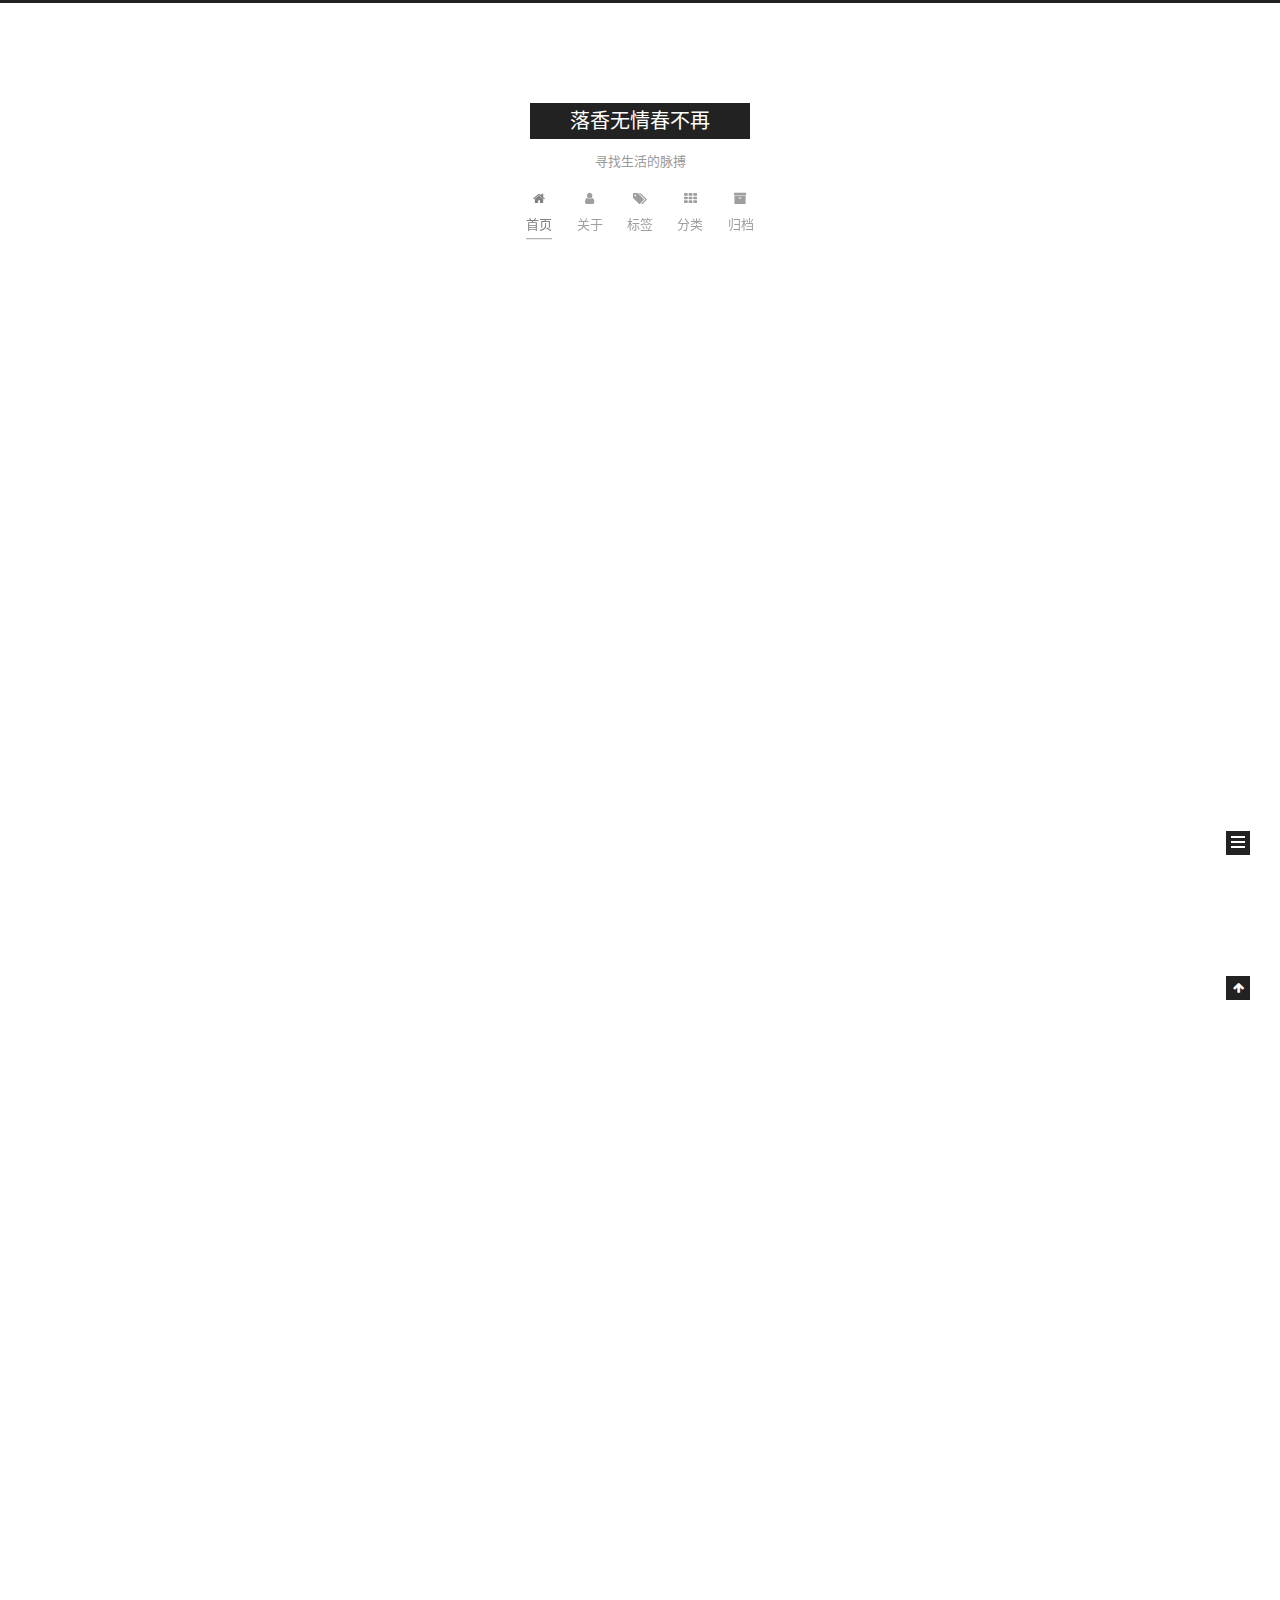
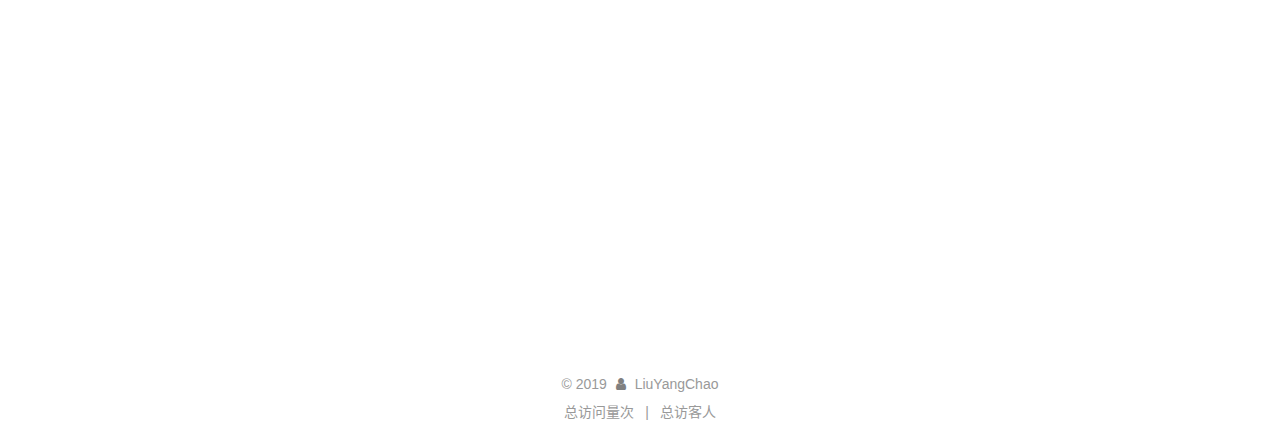
==== commit cb6eeb0e: "Site updated: 2019-04-25 18:46:16" ====
--- a/index.html
+++ b/index.html
@@ -14,7 +14,7 @@
   
 
 
-<html class="theme-next muse use-motion" lang>
+<html class="theme-next muse use-motion" lang="zh-CN">
 <head><meta name="generator" content="Hexo 3.8.0">
   <meta charset="UTF-8">
 <meta http-equiv="X-UA-Compatible" content="IE=edge">
@@ -97,12 +97,12 @@
 
 
   <meta property="og:type" content="website">
-<meta property="og:title" content="Hexo">
+<meta property="og:title" content="落香无情春不再">
 <meta property="og:url" content="http://yoursite.com/index.html">
-<meta property="og:site_name" content="Hexo">
-<meta property="og:locale" content="default">
+<meta property="og:site_name" content="落香无情春不再">
+<meta property="og:locale" content="zh-CN">
 <meta name="twitter:card" content="summary">
-<meta name="twitter:title" content="Hexo">
+<meta name="twitter:title" content="落香无情春不再">
 
 
 
@@ -120,7 +120,7 @@
   };
 </script>
 
-  <title>Hexo</title>
+  <title>落香无情春不再</title>
   
 
 
@@ -161,7 +161,7 @@
 
 </head>
 
-<body itemscope itemtype="http://schema.org/WebPage" lang="default">
+<body itemscope itemtype="http://schema.org/WebPage" lang="zh-CN">
 
   
   
@@ -180,16 +180,20 @@
     <div class="custom-logo-site-title">
       <a href="/" class="brand" rel="start">
         <span class="logo-line-before"><i></i></span>
-        <span class="site-title">Hexo</span>
+        <span class="site-title">落香无情春不再</span>
         <span class="logo-line-after"><i></i></span>
       </a>
     </div>
     
+      
+        <p class="site-subtitle">寻找生活的脉搏</p>
+      
+    
     
   </div>
 
   <div class="site-nav-toggle">
-    <button aria-label="Navigationsleiste an/ausschalten">
+    <button aria-label="切换导航栏">
       <span class="btn-bar"></span>
       <span class="btn-bar"></span>
       <span class="btn-bar"></span>
@@ -217,13 +221,64 @@
 
     
 
-    <a href="/" rel="section"><i class="menu-item-icon fa fa-fw fa-home"></i> <br>Startseite</a>
+    <a href="/" rel="section"><i class="menu-item-icon fa fa-fw fa-home"></i> <br>首页</a>
 
   </li>
         
         
         
           
+          <li class="menu-item menu-item-about">
+
+    
+    
+    
+      
+    
+
+    
+
+    <a href="/about/" rel="section"><i class="menu-item-icon fa fa-fw fa-user"></i> <br>关于</a>
+
+  </li>
+        
+        
+        
+          
+          <li class="menu-item menu-item-tags">
+
+    
+    
+    
+      
+    
+
+    
+
+    <a href="/tags/" rel="section"><i class="menu-item-icon fa fa-fw fa-tags"></i> <br>标签</a>
+
+  </li>
+        
+        
+        
+          
+          <li class="menu-item menu-item-categories">
+
+    
+    
+    
+      
+    
+
+    
+
+    <a href="/categories/" rel="section"><i class="menu-item-icon fa fa-fw fa-th"></i> <br>分类</a>
+
+  </li>
+        
+        
+        
+          
           <li class="menu-item menu-item-archives">
 
     
@@ -234,7 +289,7 @@
 
     
 
-    <a href="/archives/" rel="section"><i class="menu-item-icon fa fa-fw fa-archive"></i> <br>Archiv</a>
+    <a href="/archives/" rel="section"><i class="menu-item-icon fa fa-fw fa-archive"></i> <br>归档</a>
 
   </li>
 
@@ -286,16 +341,16 @@
   
   
   <div class="post-block">
-    <link itemprop="mainEntityOfPage" href="http://yoursite.com/2019/04/18/test-my-site/">
+    <link itemprop="mainEntityOfPage" href="http://yoursite.com/2019/04/24/Java多线程（一）基础概念/">
 
     <span hidden itemprop="author" itemscope itemtype="http://schema.org/Person">
-      <meta itemprop="name" content="John Doe">
+      <meta itemprop="name" content="LiuYangChao">
       <meta itemprop="description" content>
       <meta itemprop="image" content="/images/avatar.gif">
     </span>
 
     <span hidden itemprop="publisher" itemscope itemtype="http://schema.org/Organization">
-      <meta itemprop="name" content="Hexo">
+      <meta itemprop="name" content="落香无情春不再">
     </span>
 
     
@@ -306,7 +361,7 @@
           <h1 class="post-title" itemprop="name headline">
                 
                 
-                <a href="/2019/04/18/test-my-site/" class="post-title-link" itemprop="url">test_my_site</a>
+                <a href="/2019/04/24/Java多线程（一）基础概念/" class="post-title-link" itemprop="url">Java多线程（一）基础概念</a>
               
             
           </h1>
@@ -324,16 +379,32 @@
                 <i class="fa fa-calendar-o"></i>
               </span>
               
-                <span class="post-meta-item-text">Veröffentlicht am</span>
-              
-
-              
-                
-              
-
-              <time title="Erstellt: 2019-04-18 08:51:56" itemprop="dateCreated datePublished" datetime="2019-04-18T08:51:56+08:00">2019-04-18</time>
-            
-
+                <span class="post-meta-item-text">发表于</span>
+              
+
+              
+                
+              
+
+              <time title="创建时间：2019-04-24 19:18:30" itemprop="dateCreated datePublished" datetime="2019-04-24T19:18:30+08:00">2019-04-24</time>
+            
+
+            
+              
+
+              
+                
+                <span class="post-meta-divider">|</span>
+                
+
+                <span class="post-meta-item-icon">
+                  <i class="fa fa-calendar-check-o"></i>
+                </span>
+                
+                  <span class="post-meta-item-text">更新于</span>
+                
+                <time title="修改时间：2019-04-25 18:42:35" itemprop="dateModified" datetime="2019-04-25T18:42:35+08:00">2019-04-25</time>
+              
             
           </span>
 
@@ -367,9 +438,19 @@
 
       
         
-          
-            
-          
+          <h4 id="一，概念"><a href="#一，概念" class="headerlink" title="一，概念"></a>一，概念</h4><h5 id="A，简介"><a href="#A，简介" class="headerlink" title="A，简介"></a>A，简介</h5><p><img src="http://i1.bvimg.com/684670/e9c20034f09866cb.png" alt="Markdown"></p>
+<h5 id="B，单线程-多线程"><a href="#B，单线程-多线程" class="headerlink" title="B，单线程/多线程"></a>B，单线程/多线程</h5><p>最简单的单线程：<br><figure class="highlight plain"><table><tr><td class="gutter"><pre><span class="line">1</span><br><span class="line">2</span><br><span class="line">3</span><br><span class="line">4</span><br><span class="line">5</span><br><span class="line">6</span><br><span class="line">7</span><br></pre></td><td class="code"><pre><span class="line">public class Main &#123;</span><br><span class="line">    public static void main(String[] args) &#123;</span><br><span class="line">        for (int i = 0; i &lt; 10000; i++) &#123;</span><br><span class="line">            System.out.print(&quot;Good!&quot;);</span><br><span class="line">        &#125;</span><br><span class="line">    &#125;</span><br><span class="line">&#125;</span><br></pre></td></tr></table></figure></p>
+<p>不用疑惑，Java程序执行时，至少会有一个线程在运行，也就是主线程（main thread），主线程会执行main方法中的语句，执行完成之后，主线程也就终止了。</p>
+<p>多线程就是多个线程同时运行，执行的规则会按照JDK的运行环境决定。比如多线程的I/O操作，GUI操作等。</p>
+          <!--noindex-->
+          
+            <div class="post-button text-center">
+              <a class="btn" href="/2019/04/24/Java多线程（一）基础概念/#more" rel="contents">
+                阅读全文 &raquo;
+              </a>
+            </div>
+          
+          <!--/noindex-->
         
       
     </div>
@@ -424,16 +505,16 @@
   
   
   <div class="post-block">
-    <link itemprop="mainEntityOfPage" href="http://yoursite.com/2019/04/18/hello-world/">
+    <link itemprop="mainEntityOfPage" href="http://yoursite.com/2019/04/22/阿里大数据之路-2日志采集/">
 
     <span hidden itemprop="author" itemscope itemtype="http://schema.org/Person">
-      <meta itemprop="name" content="John Doe">
+      <meta itemprop="name" content="LiuYangChao">
       <meta itemprop="description" content>
       <meta itemprop="image" content="/images/avatar.gif">
     </span>
 
     <span hidden itemprop="publisher" itemscope itemtype="http://schema.org/Organization">
-      <meta itemprop="name" content="Hexo">
+      <meta itemprop="name" content="落香无情春不再">
     </span>
 
     
@@ -444,7 +525,7 @@
           <h1 class="post-title" itemprop="name headline">
                 
                 
-                <a href="/2019/04/18/hello-world/" class="post-title-link" itemprop="url">Hello World</a>
+                <a href="/2019/04/22/阿里大数据之路-2日志采集/" class="post-title-link" itemprop="url">阿里大数据之路-2日志采集</a>
               
             
           </h1>
@@ -462,16 +543,32 @@
                 <i class="fa fa-calendar-o"></i>
               </span>
               
-                <span class="post-meta-item-text">Veröffentlicht am</span>
-              
-
-              
-                
-              
-
-              <time title="Erstellt: 2019-04-18 08:44:23" itemprop="dateCreated datePublished" datetime="2019-04-18T08:44:23+08:00">2019-04-18</time>
-            
-
+                <span class="post-meta-item-text">发表于</span>
+              
+
+              
+                
+              
+
+              <time title="创建时间：2019-04-22 21:16:12" itemprop="dateCreated datePublished" datetime="2019-04-22T21:16:12+08:00">2019-04-22</time>
+            
+
+            
+              
+
+              
+                
+                <span class="post-meta-divider">|</span>
+                
+
+                <span class="post-meta-item-icon">
+                  <i class="fa fa-calendar-check-o"></i>
+                </span>
+                
+                  <span class="post-meta-item-text">更新于</span>
+                
+                <time title="修改时间：2019-04-25 18:44:27" itemprop="dateModified" datetime="2019-04-25T18:44:27+08:00">2019-04-25</time>
+              
             
           </span>
 
@@ -505,21 +602,26 @@
 
       
         
-          
-            <p>Welcome to <a href="https://hexo.io/" target="_blank" rel="noopener">Hexo</a>! This is your very first post. Check <a href="https://hexo.io/docs/" target="_blank" rel="noopener">documentation</a> for more info. If you get any problems when using Hexo, you can find the answer in <a href="https://hexo.io/docs/troubleshooting.html" target="_blank" rel="noopener">troubleshooting</a> or you can ask me on <a href="https://github.com/hexojs/hexo/issues" target="_blank" rel="noopener">GitHub</a>.</p>
-<h2 id="Quick-Start"><a href="#Quick-Start" class="headerlink" title="Quick Start"></a>Quick Start</h2><h3 id="Create-a-new-post"><a href="#Create-a-new-post" class="headerlink" title="Create a new post"></a>Create a new post</h3><figure class="highlight bash"><table><tr><td class="gutter"><pre><span class="line">1</span><br></pre></td><td class="code"><pre><span class="line">$ hexo new <span class="string">"My New Post"</span></span><br></pre></td></tr></table></figure>
-<p>More info: <a href="https://hexo.io/docs/writing.html" target="_blank" rel="noopener">Writing</a></p>
-<h3 id="Run-server"><a href="#Run-server" class="headerlink" title="Run server"></a>Run server</h3><figure class="highlight bash"><table><tr><td class="gutter"><pre><span class="line">1</span><br></pre></td><td class="code"><pre><span class="line">$ hexo server</span><br></pre></td></tr></table></figure>
-<p>More info: <a href="https://hexo.io/docs/server.html" target="_blank" rel="noopener">Server</a></p>
-<h3 id="Generate-static-files"><a href="#Generate-static-files" class="headerlink" title="Generate static files"></a>Generate static files</h3><figure class="highlight bash"><table><tr><td class="gutter"><pre><span class="line">1</span><br></pre></td><td class="code"><pre><span class="line">$ hexo generate</span><br></pre></td></tr></table></figure>
-<p>More info: <a href="https://hexo.io/docs/generating.html" target="_blank" rel="noopener">Generating</a></p>
-<h3 id="Deploy-to-remote-sites"><a href="#Deploy-to-remote-sites" class="headerlink" title="Deploy to remote sites"></a>Deploy to remote sites</h3><figure class="highlight bash"><table><tr><td class="gutter"><pre><span class="line">1</span><br></pre></td><td class="code"><pre><span class="line">$ hexo deploy</span><br></pre></td></tr></table></figure>
-<p>More info: <a href="https://hexo.io/docs/deployment.html" target="_blank" rel="noopener">Deployment</a></p>
-
-          
-        
-      
-    </div>
+          <h4 id="总述"><a href="#总述" class="headerlink" title="总述"></a>总述</h4><p>阿里巴巴的日志采集体系：</p>
+<ol>
+<li>Web端日志采集方案（Aplus.JS，基于浏览器）</li>
+<li>APP端（UserTrack，无线客户端）</li>
+</ol>
+<h4 id="Web端方案"><a href="#Web端方案" class="headerlink" title="Web端方案"></a>Web端方案</h4><h5 id="日志采集分类"><a href="#日志采集分类" class="headerlink" title="日志采集分类"></a>日志采集分类</h5><ol>
+<li>页面展现类型日志采集<br>页面浏览量（Page View, PV）+访客数（Unique Visitors, UV）</li>
+<li>页面交互类型日志采集<br>页面渲染完成之后，采集用户在页面上执行的各种操作
+          <!--noindex-->
+          
+            <div class="post-button text-center">
+              <a class="btn" href="/2019/04/22/阿里大数据之路-2日志采集/#more" rel="contents">
+                阅读全文 &raquo;
+              </a>
+            </div>
+          
+          <!--/noindex-->
+        
+      
+    </li></ol></div>
 
     
 
@@ -587,7 +689,7 @@
         <div class="site-overview">
           <div class="site-author motion-element" itemprop="author" itemscope itemtype="http://schema.org/Person">
             
-              <p class="site-author-name" itemprop="name">John Doe</p>
+              <p class="site-author-name" itemprop="name">LiuYangChao</p>
               <div class="site-description motion-element" itemprop="description"></div>
           </div>
 
@@ -599,13 +701,34 @@
                   <a href="/archives/">
                 
                     <span class="site-state-item-count">2</span>
-                    <span class="site-state-item-name">Artikel</span>
+                    <span class="site-state-item-name">日志</span>
                   </a>
                 </div>
               
 
               
 
+              
+                
+                
+                <div class="site-state-item site-state-tags">
+                  
+                    
+                      <a href="/tags/">
+                    
+                  
+                    
+                    
+                      
+                    
+                      
+                    
+                      
+                    
+                    <span class="site-state-item-count">3</span>
+                    <span class="site-state-item-name">标签</span>
+                  </a>
+                </div>
               
             </nav>
           
@@ -648,7 +771,7 @@
   <span class="with-love" id="animate">
     <i class="fa fa-user"></i>
   </span>
-  <span class="author" itemprop="copyrightHolder">John Doe</span>
+  <span class="author" itemprop="copyrightHolder">LiuYangChao</span>
 
   
 
@@ -656,15 +779,10 @@
 </div>
 
 
-  <div class="powered-by">Erstellt mit  <a href="https://hexo.io" class="theme-link" rel="noopener" target="_blank">Hexo</a> v3.8.0</div>
-
-
-
-  <span class="post-meta-divider">|</span>
-
-
-
-  <div class="theme-info">Design – <a href="https://theme-next.org" class="theme-link" rel="noopener" target="_blank">NexT.Muse</a> v7.1.0</div>
+    <script async src="//busuanzi.ibruce.info/busuanzi/2.3/busuanzi.pure.mini.js"></script>
+    <span id="busuanzi_container_site_pv">总访问量<span id="busuanzi_value_site_pv"></span>次</span>
+    <span class="post-meta-divider">|</span>
+    <span id="busuanzi_container_site_uv">总访客<span id="busuanzi_value_site_uv"></span>人</span>
 
 
 
--- a/css/main.css
+++ b/css/main.css
@@ -1765,7 +1765,7 @@
   width: 4px;
   height: 4px;
   border-radius: 50%;
-  background: #13ff25;
+  background: #d9e08a;
 }
 .feed-link,
 .chat {
